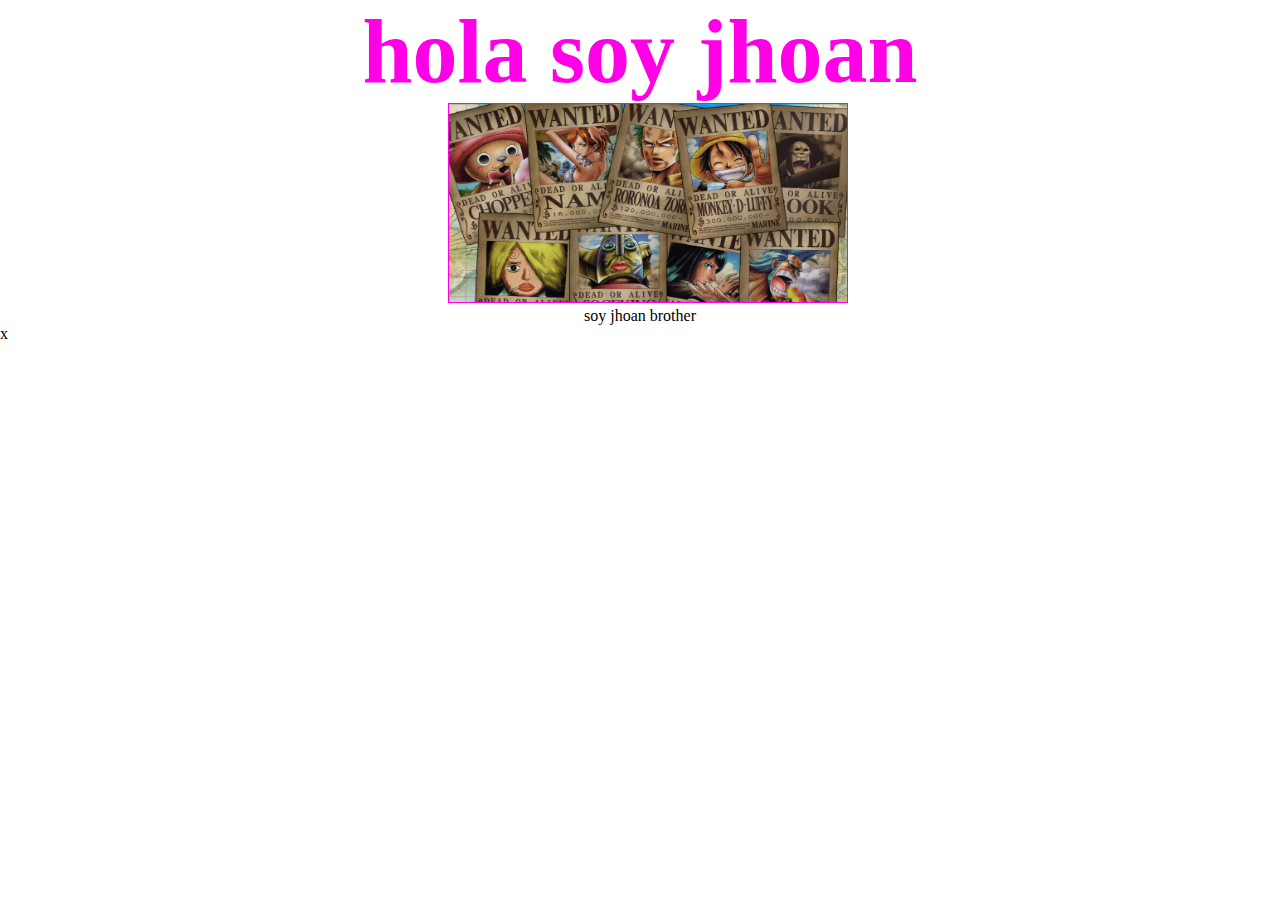
==== html/jhoan.html @ ccc9fc9e "jhoan" ====
<!DOCTYPE html>
<html lang="es">
<head>
    <meta charset="UTF-8">
    <meta http-equiv="X-UA-Compatible" content="IE=edge">
    <meta name="viewport" content="width=device-width, initial-scale=1.0">
    <link rel="stylesheet" href="../css/style.css">
    <title>soy jhoan macho pechi peludo</title>
</head>
<body>
    <h1>hola soy jhoan</h1>
    <img src="../img/wallpaperbetter.com_1920x1080 (5).jpg" alt="img agregada por jhoan">
    <p>soy jhoan brother</p>
</body>x
</html>
---- css/style.css ----
* {
    margin: 0;
    padding: 0;
    box-sizing: border-box;
}

h1 {
    font-size: 90px;
    color: rgb(255, 0, 230);
    text-align: center;
}

img {
    width: 400px;
    height: 200px;
    border: 1px solid rgb(255, 0, 230);
    margin-left: 35%;
}

p {
    text-align: center;
}
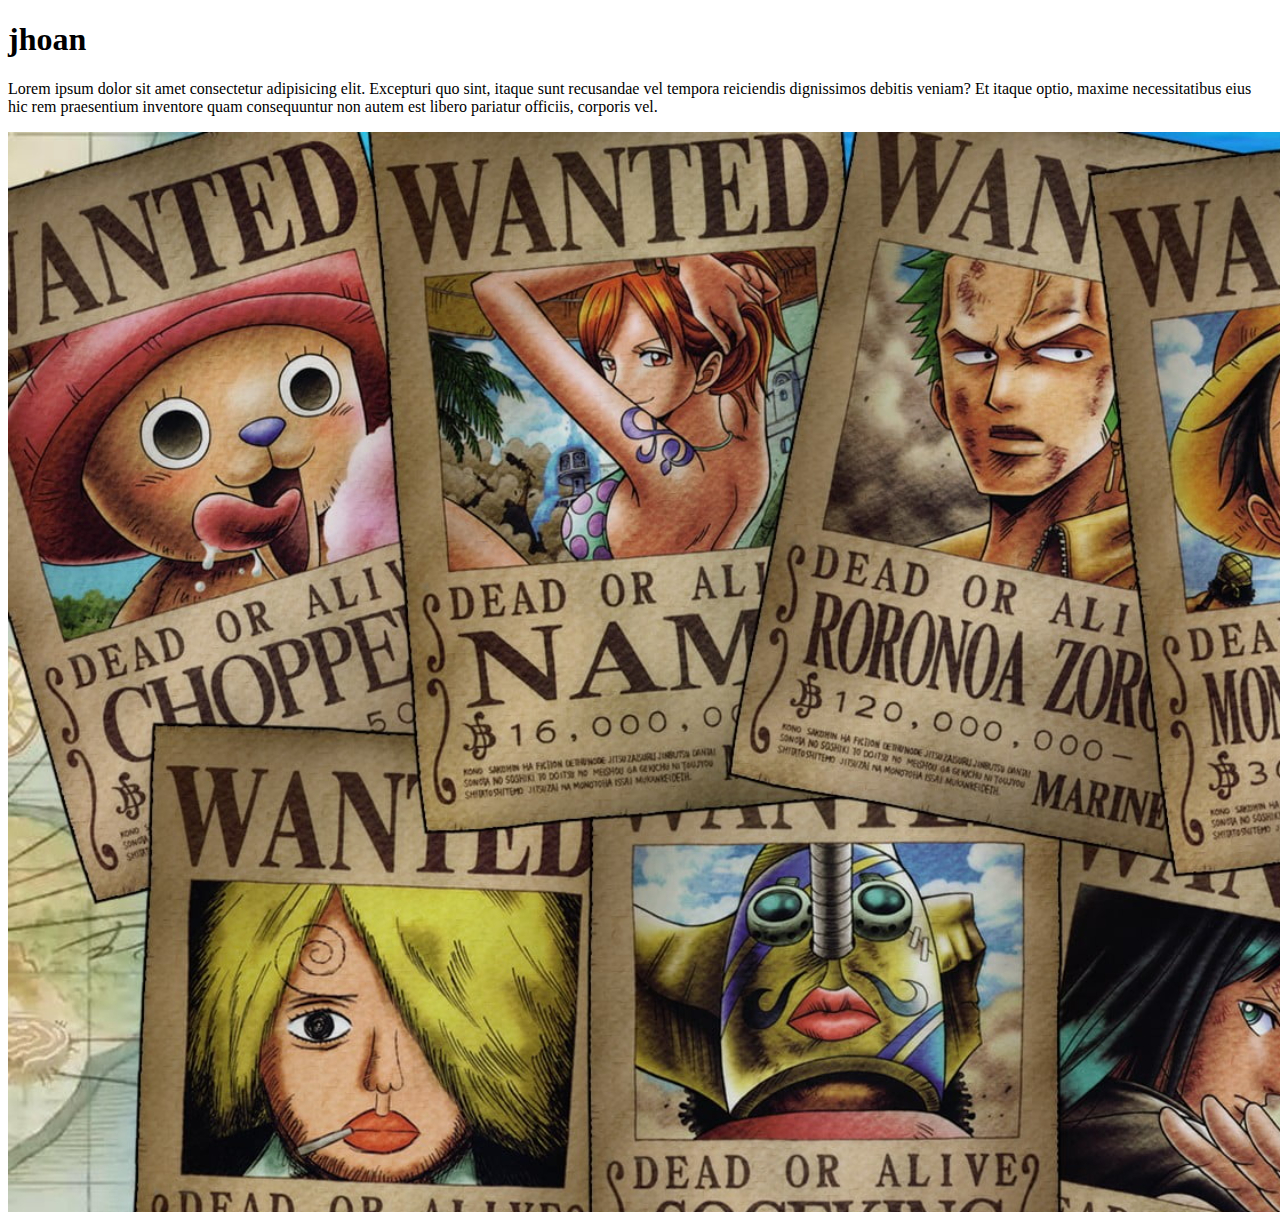
==== commit 12650bfd: "Descripción de los cambios en la rama jhoan" ====
--- a/html/jhoan.html
+++ b/html/jhoan.html
@@ -2,14 +2,13 @@
 <html lang="es">
 <head>
     <meta charset="UTF-8">
-    <meta http-equiv="X-UA-Compatible" content="IE=edge">
     <meta name="viewport" content="width=device-width, initial-scale=1.0">
-    <link rel="stylesheet" href="../css/style.css">
-    <title>soy jhoan macho pechi peludo</title>
+    <title>jhoan</title>
 </head>
 <body>
-    <h1>hola soy jhoan</h1>
-    <img src="../img/wallpaperbetter.com_1920x1080 (5).jpg" alt="img agregada por jhoan">
-    <p>soy jhoan brother</p>
-</body>x
+    <h1>jhoan</h1>
+    <p>Lorem ipsum dolor sit amet consectetur adipisicing elit. Excepturi quo sint, itaque sunt recusandae vel tempora reiciendis dignissimos debitis veniam? Et itaque optio, maxime necessitatibus eius hic rem praesentium inventore quam consequuntur non autem est libero pariatur officiis, corporis vel.</p>
+    
+    <img src="../img/wallpaperbetter.com_1920x1080 (5).jpg" alt="">
+</body>
 </html>